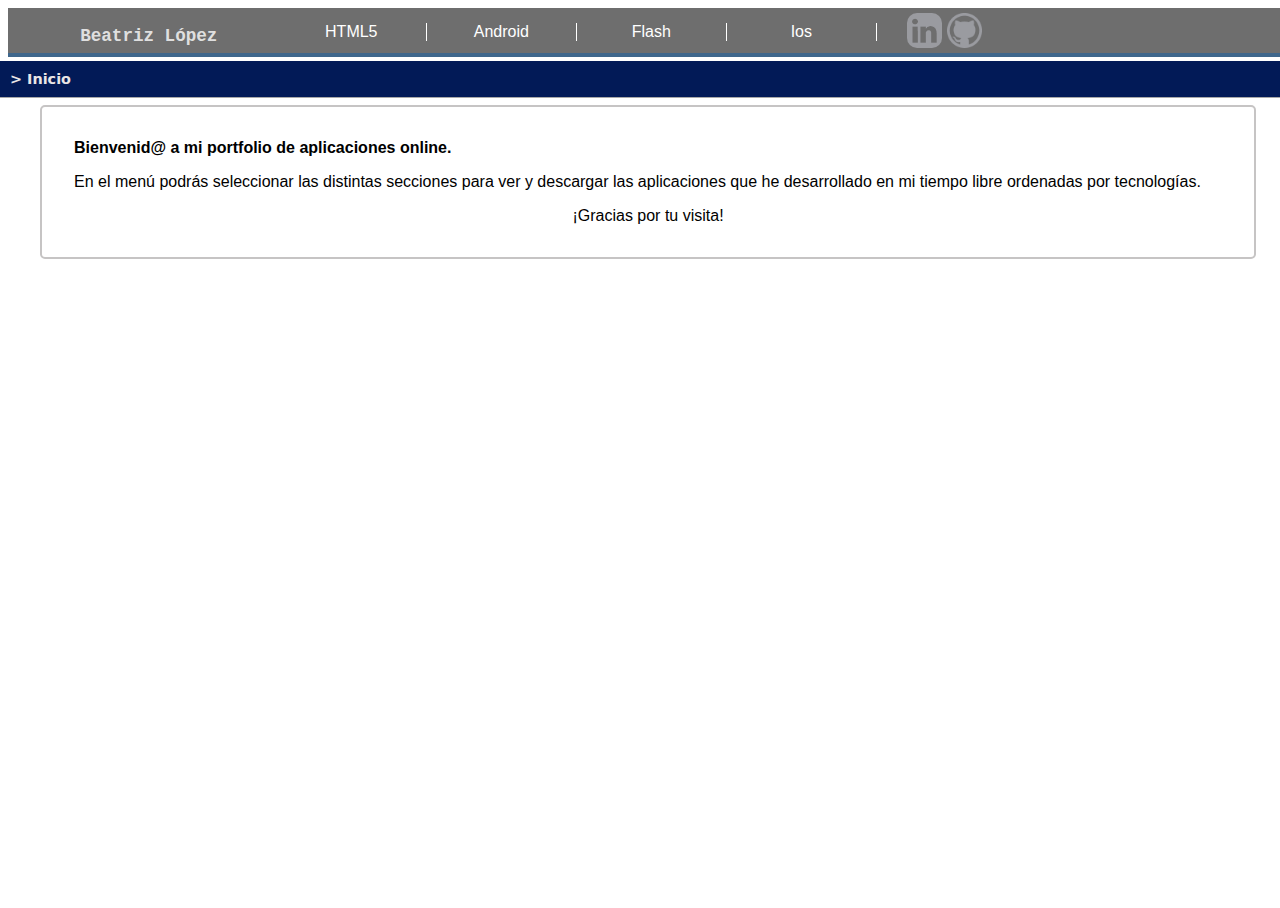
==== index.html @ 855ff024 "versin inicial" ====
<!DOCTYPE html>

<html>
<head>
<link rel="shortcut icon" href="" type="image/jpg"/>
<meta http-equiv="Content-Type" content="text/html; charset=UTF-8" />
<meta name="viewport" content="width=device-width, initial-scale=1" />
<meta name="description" content="Curriculum online"/>
<meta name="keywords" content="curriculum, technology"/>
<script type="text/javascript" src="jquery-1.8.3.js"> </script>
<script type="text/javascript" src="index.js"> </script>
<link rel="stylesheet" href="http://meyerweb.com/eric/tools/css/reset/reset.css" content="text/css; charset=UTF-8"/>
<link rel="stylesheet" href="index.css" content="text/css; charset=UTF-8"/>
<script type="text/javascript">
// Cargamos el script propio despues de la pagina para no retardarla
 /*function downloadJSAtOnload() {
 
 console.log("downloadJSATOnload");
 var element = document.createElement("script");
 element.src = "index.js";
 element.content="text/javascript; charset=UTF-8";
 document.body.appendChild(element);
 inicializar();
 
}*/

 // Check for browser support of event handling capability
 if (window.addEventListener)
 window.addEventListener("load", downloadJSAtOnload, false);
 else if (window.attachEvent)
 window.attachEvent("onload", downloadJSAtOnload);
 else window.onload = downloadJSAtOnload;

function inicializar(){
 hideAll();
	  $("#content").show();
$( "#icon1" ).hover(
	function() {
		$("#tooltip1").show();
	}, function() {
		$("#tooltip1").hide();
	}
	);
	$( "#icon2" ).hover(
	function() {
		$("#tooltip2").show(); 
	}, function() {
		$("#tooltip2").hide();	 
	}
	);
	$( "#icon3" ).hover(
	function() {
		$("#tooltip3").show(); 
	}, function() {
		$("#tooltip3").hide();	 
	}
	);
	$( "#icon4" ).hover(
	function() {
		$("#tooltip4").show(); 
	}, function() {
		$("#tooltip4").hide();	 
	}
	);
	$( "#icon5" ).hover(
	function() {
		$("#tooltip5").show(); 
	}, function() {
		$("#tooltip5").hide();	 
	}
	);
 
}
 

</script>
<title>Portfolio de aplicaciones</title>

</head>

<body>
<div id="head" class="head">
	<!--<div id="firma" onclick="show(0);"  title="Beatriz L�pez">
		<h1>Beatriz L�pez</h1>
		<h1 id="sombra">Beatriz L�pez</h1>
	</div>-->
	<!--<a id="btn_lnk" href="https://www.linkedin.com/pub/beatriz-lopez/36/3a0/22a" target="_blank"></a>-->
	
	<div class="menu">
	<button id="firma" class="btn_h" onclick="show(0);">Beatriz L&oacute;pez</button>
		<button id="btn_html" class="btn_h" onclick="show(1);">HTML5</button>
		<button id="btn_android" class="btn_h"  onclick="show(2);">Android</button>
		<button id="btn_flash" class="btn_h" onclick="show(3);">Flash</button>
		<button id="btn_ios" class="btn_h" onclick="show(4);">Ios</button>
		<a id="btn_linked" class="btn_l" href="http://es.linkedin.com/pub/beatriz-lopez/36/3a0/22a"></a>
		<a id="btn_git" class="btn_l" href="http://www.github.es"></a>
	</div>
</div>
<div id="content" class="content">
	<h2 class="loc">> Inicio</h2>
	<p class="bold">Bienvenid@ a mi portfolio de aplicaciones online.</h2>
	<p>En el men&uacute; podr&aacute;s seleccionar las distintas secciones para ver y descargar las aplicaciones que he desarrollado en mi tiempo libre ordenadas por tecnolog&iacute;as.</p>
	<p class="center">&iexcl;Gracias por tu visita!</p>
</div>

<div id="contentH" class="content">
	<h2 class="loc">> <span id="enlace" onclick="show(1)"> Aplicaciones HTML5 </span> <span id="tmp"> </span></h2>
	
	<div id="prevH" class="previos">
	<div class="cuadrado" onclick="show(11);">
	<div class="block">

		<img class="appIcon" alt="London Tour icon" src="[data-uri]"/>
		<p class="titulo" >Puzzlink </p>
	</div>	
	</div>
	<div class="cuadrado" onclick="show(12);">
	<div class="block">

		<img class="appIcon" alt="London Tour icon" src="[data-uri]"/>
			<p class="titulo" >Space Invaders</p>
	</div>
	</div>
	<div class="cuadrado" onclick="show(13);">
		<div class="block">

		<img class="appIcon" alt="London Tour icon" src="[data-uri]"/>
			<p class="titulo" >2048</p>
	</div>
	
	</div>
	

	
	
	</div>
	<div id="html1" class="app" hidden>
		<div id="info" class="info">
			<img class="appIcon" alt="Puzzlink icon" src="img/puzzlink.jpg"/>
			<div id="enlaces" class="enlaces">
				<a class="link" href="http://www.puzzlink.hol.es/" title="Puzzlink" target="_blank">
				<p class="link">Visitar p�gina</p>
				</a>
				<p class="link" onclick="alert()">Ver im�genes</p>
			</div>
			<p class="desc">Aplicaci�n web sobre la asociaci�n de ideas. Desarrollada con HTML5, jquery.</p>
		</div>	
	</div>
	
		<div id="html2" class="app" hidden>
		<div id="info" class="info">
			<img class="appIcon" alt="Puzzlink icon" src="img/space.png"/>
			<div id="enlaces">
				<a href="/space" title="Space Invaders" target="_blank">
				<p class="link">Visitar p�gina</p>
				</a>
				<p class="link" onclick="alert()">Ver im�genes</p>
			</div>
			<p class="desc">Tradicional juego del Space invaders desarrollado en HTML5 (canvas).</p>
		</div>	
	</div>


<div id="html3" class="app" hidden>
		<div id="info" class="info">
			<img class="appIcon" alt="Puzzlink icon" src="img/2048.png"/>
			<div id="enlaces">
				<a href="/2048" title="2048" target="_blank">
				<p class="link">Visitar p�gina</p>
				</a>
				<p class="link" onclick="alert()">Ver im�genes</p>
			</div>
			<p class="desc">Tradicional juego del 2048.</p>
		</div>	
	</div>
</div>

<div id="contentA" class="content">
	<h2 class="loc"> > Aplicaciones Android</h2>
	<div id="prevA" class="previos">
	<div class="cuadrado" onclick="show(21);">
	<div class="block">

		<img class="appIcon" alt="London Tour icon" src="[data-uri]"/>
		<p class="titulo" >LondonTour </p>
	</div>	
	</div>
	<div class="cuadrado" onclick="show(22);">
	<div class="block">

		<img class="appIcon" alt="London Tour icon" src="[data-uri]"/>
			<p class="titulo" >My Events</p>
	</div>
	</div>
	<div class="cuadrado" onclick="show(23);">
		<div class="block">

		<img class="appIcon" alt="London Tour icon" src="[data-uri]"/>
			<p class="titulo" >2048</p>
	</div>
	
	</div>

	</div>
	<div id="android1" class="app">
		<div id="info" class="info">
			<img class="appIcon" alt="London Tour icon" src="[data-uri]"/>
			<div id="enlaces">
				<a href="/apps/LondonTour.apk" title="LondonTour" >
					<p class="link">Descargar el .apk</p>
				</a>
				<p class="link" onclick="alert()">Ver im�genes</p>
			</div>
			<p class="desc">Aplicaci�n Tur�stica de Londres, desarrollada para Android. Se pueden consultar los lugares de inter�s, ver fotograf�as, acceder a las principales webs de los monumentos o situarlos en un mapa.</p>
		</div>
		
		
		
	</div>
</div>

<div id="contentF" class="content">
	<h2 class="loc"> > Aplicaciones Flash</h2>
	<div id="prevF" class="previos">
	<div class="cuadrado" onclick="show(31);">
	<div class="block">

		<img class="appIcon" alt="London Tour icon" src="[data-uri]"/>
		<p class="titulo" >Wally </p>
	</div>	
	</div>
	<div class="cuadrado" onclick="show(32);">
	<div class="block">

		<img class="appIcon" alt="London Tour icon" src="[data-uri]"/>
			<p class="titulo" >Alicia</p>
	</div>
	</div>

	</div>
		<div id="flash1" class="app">
		<div id="info" class="info">
			<img class="appIcon" alt="Wally icon" src="img/wally.png"/>
			<div id="enlaces">
					<a href="/apps/wally.swf" title="Wally" target="_blank">
					<p class="link">Ver aplicaci�n online</p>
				</a>
				<p class="link" onclick="alert()">Ver im�genes</p>
			</div>
			
			<p class="desc">Juego Flash �Donde est� wally?</p>
			
		</div>
	</div>
	
	
		<div id="flash2" class="app">
		<div id="info" class="info">
			<img class="appIcon" alt="Alice icon" src="img/alicia.png"/>
			<div id="enlaces">
				<a href="/apps/wonderland.swf" title="Alicia" target="_blank">
					<p class="link">Ver aplicaci�n online</p>
				</a>
				<p class="link" onclick="alert()">Ver im�genes</p>
			</div>
			<p class="desc">Juego/Cuento Flash "Alicia en el pais de las maravillas"</p>
		</div>
		
		
		
	</div>
	
</div>

<div id="contentI" class="content">
	
	<h2 class="loc">> Aplicaciones IOS</h2>
	
		<div id="ios1" class="app">
		<div id="info" class="info">
			<img class="appIcon" alt="MiMenu icon" src="img/puzzlink.jpg"/>
			<div id="enlaces" class="enlaces">
				<a href="http://www.puzzlink.hol.es/" title="Puzzlink" >
					<p class="link">Descargar .apk</p>
				</a>
				<p class="link" onclick="alert()">Ver im�genes</p>
			</div>
			<p class="desc">Aplicaci�n recetario de cocina para dispositivos IOS</p>
		</div>
	</div>
</div>
</body>
</html>
---- index.css ----
@charset "UTF-8";


html,body{
	width:100%;
	height:100%;
	font-size: 100%;	
	/*background-color:rgba(150, 192, 209, 0.83);*/
	background-color:white;
}
p{
font-family: arial,sans-serif;
margin:1em;
}
.head{
	top:0;
	background-color:rgba(110,110,110,1);/*rgba(112,112,112,0.85);*/
	height:45px;
	width:100%;
	border-bottom:4px solid rgba(55, 102, 146, 0.85);/*Azul*/
	/*4px solid rgba(143, 80, 80, 0.85);*/
}
#enlace:hover{
text-decoration:underline;
cursor:default;
}
.titulo{
text-align: -webkit-center;
font-family: arial,sans-serif;
margin: 10px;
padding: 5px;
color:#7C7D7E;
 
font-weight:bold;
}
.block{
width: 100%;
}
div.previos{
height: 100%;
display: -webkit-box;
padding-top: 2%;
 
 }
div.cuadrado{
width: 8em;
height: 8em;
margin: 2em;
background-color: white;/*#D9DDE3;*/
display: inline-flex;
box-shadow: 5px 5px 10px rgb(189, 189, 189);
cursor:pointer;
border-radius: 10px;
-webkit-border-radius: 10px;
-moz-border-radius: 10px;
}

h1, #firma{

	font-weight: bold;
	font-size: 1.1em;
	color: rgba(255,255,255,0.8);
	font-family: Consolas, "Andale Mono", "Lucida Console", "Lucida Sans Typewriter", Monaco, "Courier New", monospace;
	/*margin-right: 2%;*/
	margin-left:1%;
	border: none;
	width: 20%;
	margin-top: 1%;
}


p.center{
text-align:center;
font-family: "Avant Garde", Avantgarde, "Century Gothic", CenturyGothic, "AppleGothic", sans-serif;
}
p.bold{
font-weight:bold;	
}
#content{
font-size: 1em;
font-family: Optima, Segoe, "Segoe UI", Candara, Calibri, Arial, sans-serif;
padding:1em;

}

h2.loc{
position:absolute;
top: 49px;
left:0;
width:100%;
font-size: 0.9em;
color: #EAE6E6;/*#696969;*/
margin-bottom: 1.5em;
 
font-weight: bold;
background-color: #021A57;/*rgb(233, 233, 233);*/
padding: 10px 0 10px 10px;
border-bottom: 1px solid #A8A8A8;
 font-family:Segoe, "Segoe UI", "DejaVu Sans", "Trebuchet MS", Verdana, sans-serif;
}

h3{
font-family: arial,sans-serif;
margin-bottom: 2em;
font-weight:bold;
text-align: center;
text-shadow: 1px 2px 1px #575757;
color:white;
height: 2em;
line-height: 2em;
background-color: rgba(143, 80, 80, 0.85);
background-image: -moz-linear-gradient( rgba(55, 102, 146, 0.85),rgba(112,112,112,0.85));
background-image: -webkit-linear-gradient( rgba(55, 102, 146, 0.85),rgba(112,112,112,0.85));
background-image: linear-gradient(rgba(55, 102, 146, 0.85),rgba(112,112,112,0.85));
background-repeat: repeat-x;
height: 8%;
}
div.info{
display: -webkit-box;
width:100%;
height:100%;

}

img.icon{
width:2.5em;
height:2.5em;
cursor:pointer;
background-color:rgba(150, 192, 209, 0.83);
background-image: -moz-linear-gradient( rgba(150, 192, 209, 0.83),white);
background-image: -webkit-linear-gradient( rgba(150, 192, 209, 0.83),white);
background-image: linear-gradient(rgba(150, 192, 209, 0.83),white);
background-repeat: repeat-x;
padding: 0.75em;
margin:0em;
}
img.icon:hover{
background-color:black;
}
.menu{
display: inline-flex;
width:100%;
margin-top: 5px;
}

.content{
/*border-top:2px solid rgba(55, 102, 146, 0.85);*/
/*border-bottom:2px solid rgba(55, 102, 146, 0.85);*/
 
background-color:white;/*rgba(150, 192, 209, 0.83);*/
/*background-image: -moz-linear-gradient( rgba(230, 230, 230, 0.56),white);
background-image: -webkit-linear-gradient( rgba(230, 230, 230, 0.56),white);
background-image: linear-gradient(rgba(230, 230, 230, 0.56),white);
background-repeat: repeat-x;*/
/*padding: 30em;*/
/*margin-top:  24px;*/
 margin-top:3em;
 margin-left:2em;
  margin-right:2em;
  border:solid #C6C4C4 2px;
  border-radius: 5px;
-webkit-border-radius: 5px;
-moz-border-radius: 5px;
 

 }
.appIcon{
margin: 15px;
border-style: solid;
border-color:rgba(114, 114, 114, 0.85);
border-width: 1px 4px 4px 1px;
border-radius: 5px;
-webkit-border-radius: 5px;
-moz-border-radius: 5px;
width:5em;
height:5em;
}

/*.enlaces{
height:6em;

}*/
#tooltip1{
display:none;
}
#tooltip2{
display:none;
left: 24.5em
}
#tooltip3{
display:none;
left:  29.8em;
}
#tooltip4{
display:none;
left:  35.2em;
}
#tooltip5{
display:none;
left: 40.5em;
}
.tooltip{
margin-top: -0.3em;
position: absolute;
font-size: 0.8em;
width: 3.5em;
padding: 0.75em;
margin:0em;
font-family: arial,sans-serif;
background-color:rgba(150, 192, 209, 0.83);
background-image: -moz-linear-gradient( rgba(150, 192, 209, 0.83),white);
background-image: -webkit-linear-gradient( white,rgba(150, 192, 209, 0.83));
background-image: linear-gradient(white,rgba(150, 192, 209, 0.83));
background-repeat: repeat-x;
color:white;
font-weight:bold;
text-shadow: 2px 1px 1px white;
color:rgb(88,88,88);
text-align:center;
}
div.app{
position:absolute;
top:100px;
left:10%;
margin-bottom: 2em;
border-radius: 10px;
-webkit-border-radius: 10px;
-moz-border-radius: 10px;
background-color: rgb(247, 247, 247);
/*width:80%;
height: 90%;*/
box-shadow: 5px 5px 10px rgba(189, 189, 189, 0.4);
}
p.link,a.link{
color:rgb(98, 98, 107);
/*text-decoration:underline;*/
font-family:fantasy;
cursor:pointer;
}
p.desc{
font-size:1em;
width:60%;
border:solid 1px rgb(224, 217, 217);
padding:2%;
font-family:monospace;
background-color:white;
margin-left:3em;
/*height: 50%;*/
}
#btn_linked{
	background-image:url(img/linkedinicon.png);
}
#btn_linked:hover{
	background-image:url(img/linkediniconh.png);
}
#btn_git{
margin-left:5px;
background-image:url(img/github_icon.png);
}
#btn_git:hover{
margin-left:5px;
background-image:url(img/githubh.png);
}


.btn_l{
width:35px;
height:35px;
 
border-radius: 10px;
-webkit-border-radius: 10px;
-moz-border-radius: 10px;
margin-left:30px;
-webkit-background-size: cover; -moz-background-size: cover; -o-background-size: cover;

}
.btn_h {
	font-family: Verdana, Arial, sans-serif;
	font-size: 1em;
	text-align:center;
	text-align: -webkit-center;
	color:white;
	border:none;
	border-right:1px solid white;
	height: 100%;/*2.2em;*/
	width:150px; /*7.5em;*/
	margin-top:10px;
	padding: 0px;
	background-color:transparent;
	-webkit-transition: color 0.4s ease-out;
-moz-transition: color 0.4s ease-out;
-ms-transition: color 0.4s ease-out;
-o-transition: color 0.4s ease-out;
transition: color 0.4s ease-out;
margin-left: 0px;


}
/*
#btn_android{
background-image:url(img/btn_a_off.png);	

}
#btn_flash{
background-image:url(img/btn_f_on.png);	
 
}
#btn_html{
background-image:url(img/btn_h_on.png);	
 
}
#btn_ios{
background-image:url(img/btn_apple.png);
 
}*/
#btn_lnk{
background-image: url(img/linkedin.png);
background-repeat: no-repeat;
background-size: contain;
height: 3em;
margin-top: 0.5em;
margin-left: -3em;
position: absolute;
padding-right: 3em;

}
 

#btn_android:hover, #btn_ios:hover,#btn_flash:hover,#btn_html:hover{
color:#c2c2c2;

}
#sombra{
transform: rotate(0deg) scale(0.983) skew(-29deg) translate(21px);
-webkit-transform: rotate(0deg) skew(-29deg) translate(11px,0px);
-moz-transform: rotate(0deg) skew(-29deg) translate(11px,0px);
-o-transform: rotate(0deg) skew(-29deg) translate(11px,0px);
-ms-transform: rotate(0deg) skew(-29deg) translate(11px,0px);
color:rgba(153, 153, 153, 0.65);
z-index: -1;
}
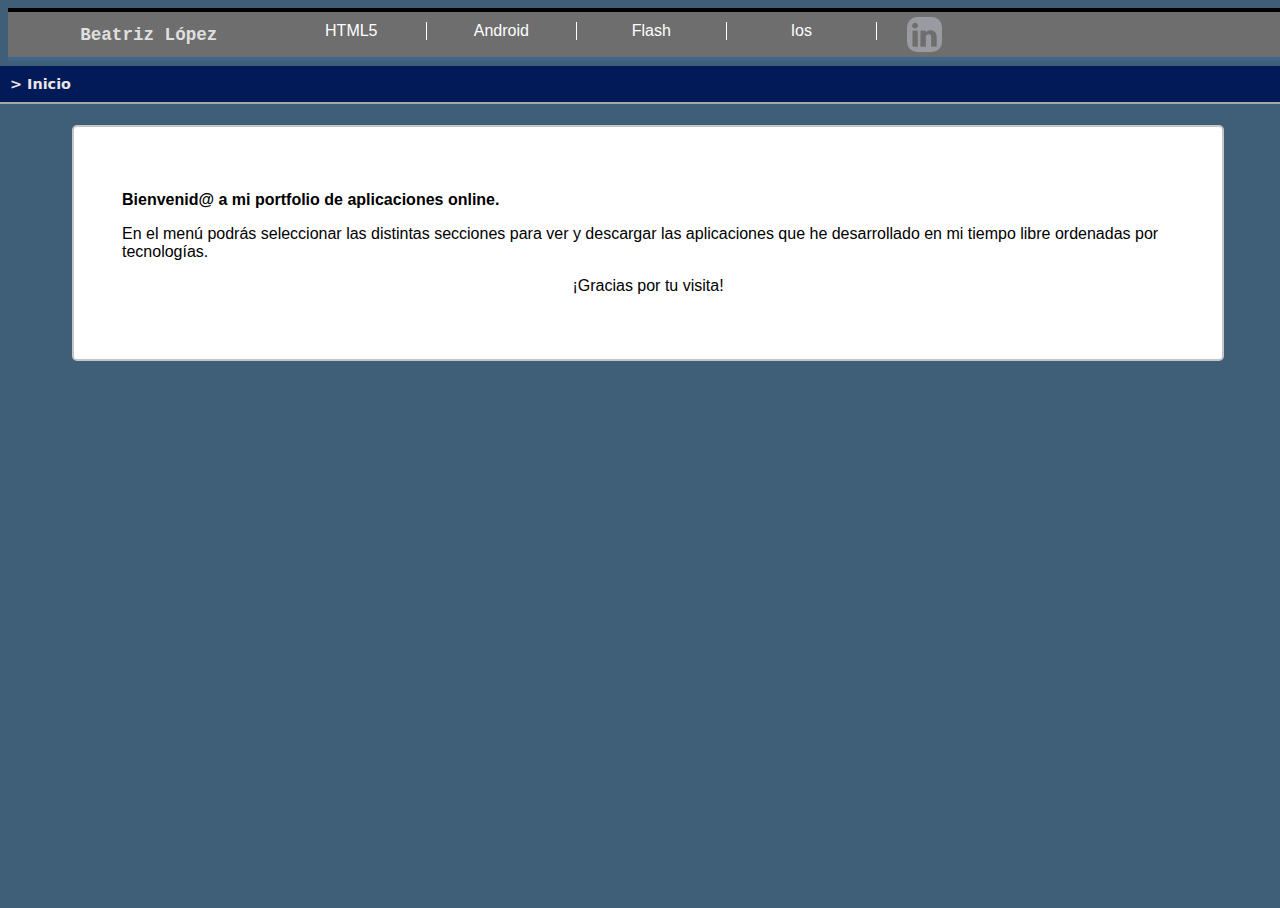
==== commit 55d67b1f: "30Julio" ====
--- a/index.html
+++ b/index.html
@@ -34,7 +34,7 @@
 function inicializar(){
  hideAll();
 	  $("#content").show();
-$( "#icon1" ).hover(
+/*$( "#icon1" ).hover(
 	function() {
 		$("#tooltip1").show();
 	}, function() {
@@ -68,7 +68,7 @@
 	}, function() {
 		$("#tooltip5").hide();	 
 	}
-	);
+	);*/
  
 }
  
@@ -92,8 +92,9 @@
 		<button id="btn_android" class="btn_h"  onclick="show(2);">Android</button>
 		<button id="btn_flash" class="btn_h" onclick="show(3);">Flash</button>
 		<button id="btn_ios" class="btn_h" onclick="show(4);">Ios</button>
-		<a id="btn_linked" class="btn_l" href="http://es.linkedin.com/pub/beatriz-lopez/36/3a0/22a"></a>
-		<a id="btn_git" class="btn_l" href="http://www.github.es"></a>
+     <a  href="http://es.linkedin.com/pub/beatriz-lopez/36/3a0/22a">   <button class="btn_l" id="btn_linked"></button></a>
+		
+		
 	</div>
 </div>
 <div id="content" class="content">
@@ -104,20 +105,20 @@
 </div>
 
 <div id="contentH" class="content">
-	<h2 class="loc">> <span id="enlace" onclick="show(1)"> Aplicaciones HTML5 </span> <span id="tmp"> </span></h2>
+	<h2 class="loc"> <span id="enlace" onclick="show(1)"> Aplicaciones HTML5 </span> <span id="tmp"> </span></h2>
 	
 	<div id="prevH" class="previos">
 	<div class="cuadrado" onclick="show(11);">
 	<div class="block">
 
-		<img class="appIcon" alt="London Tour icon" src="[data-uri]"/>
+		<img class="appIcon" alt="London Tour icon" src="img/iconpuzz.png">
 		<p class="titulo" >Puzzlink </p>
 	</div>	
 	</div>
 	<div class="cuadrado" onclick="show(12);">
-	<div class="block">
-
-		<img class="appIcon" alt="London Tour icon" src="[data-uri]"/>
+	<div class="block" >
+
+		<img id="invaders" class="appIcon" src="img/invaders.png">
 			<p class="titulo" >Space Invaders</p>
 	</div>
 	</div>
@@ -135,15 +136,17 @@
 	
 	</div>
 	<div id="html1" class="app" hidden>
-		<div id="info" class="info">
-			<img class="appIcon" alt="Puzzlink icon" src="img/puzzlink.jpg"/>
+		<div id="info" class="previos">
+			<img class="appIconDet" alt="Puzzlink icon" src="img/puzzlink.jpg"/>
 			<div id="enlaces" class="enlaces">
 				<a class="link" href="http://www.puzzlink.hol.es/" title="Puzzlink" target="_blank">
-				<p class="link">Visitar p�gina</p>
-				</a>
-				<p class="link" onclick="alert()">Ver im�genes</p>
-			</div>
-			<p class="desc">Aplicaci�n web sobre la asociaci�n de ideas. Desarrollada con HTML5, jquery.</p>
+				<p class="link">Visitar p&aacute;gina</p>
+				</a>
+				<p class="link" onclick="alert()">Ver im&aacute;genes</p>
+			</div>
+            <div class="desc">
+			<p >Aplicaci&oacute;n web sobre la asociaci&oacute;n de ideas. Desarrollada con HTML5, jquery.</p>
+            </div>
 		</div>	
 	</div>
 	
--- a/index.css
+++ b/index.css
@@ -6,15 +6,13 @@
 	height:100%;
 	font-size: 100%;	
 	/*background-color:rgba(150, 192, 209, 0.83);*/
-	background-color:white;
-}
-p{
-font-family: arial,sans-serif;
-margin:1em;
-}
+	background-color:rgb(63, 95, 121);
+}
+
 .head{
 	top:0;
-	background-color:rgba(110,110,110,1);/*rgba(112,112,112,0.85);*/
+	background-color:rgba(110,110,110,1);
+	border-top: 4px solid black;
 	height:45px;
 	width:100%;
 	border-bottom:4px solid rgba(55, 102, 146, 0.85);/*Azul*/
@@ -24,35 +22,51 @@
 text-decoration:underline;
 cursor:default;
 }
+
+ 
 .titulo{
 text-align: -webkit-center;
-font-family: arial,sans-serif;
+font-family: Consolas, "Andale Mono", "Lucida Console", "Lucida Sans Typewriter", Monaco, "Courier New", monospace;
 margin: 10px;
 padding: 5px;
-color:#7C7D7E;
- 
-font-weight:bold;
+color:#6B6B6B;
+font-size:1em;
+ 
+font-weight:normal;
 }
 .block{
 width: 100%;
 }
 div.previos{
 height: 100%;
+width:100%;
 display: -webkit-box;
-padding-top: 2%;
- 
+
+ 
+box-shadow: 5px 5px 10px rgb(189, 189, 189);
+ 
+ 
+ 
+ background-color:  rgba(253, 253, 253, 0.93);
+background-image: -moz-linear-gradient( rgba(255, 255, 255, 1),rgba(253, 253, 253, 0.93));
+background-image: -webkit-linear-gradient( rgba(255, 255, 255, 1),rgba(253, 253, 253, 0.93));
+background-image: linear-gradient(rgba(255, 255, 255, 1),rgba(253, 253, 253, 0.93));
+background-repeat: repeat-x;
+
+
  }
 div.cuadrado{
 width: 8em;
 height: 8em;
-margin: 2em;
-background-color: white;/*#D9DDE3;*/
+margin: 3em;
+background-color: #EEEEEE;
 display: inline-flex;
 box-shadow: 5px 5px 10px rgb(189, 189, 189);
 cursor:pointer;
 border-radius: 10px;
 -webkit-border-radius: 10px;
 -moz-border-radius: 10px;
+margin-bottom: 4.5em;
 }
 
 h1, #firma{
@@ -75,27 +89,28 @@
 }
 p.bold{
 font-weight:bold;	
+margin-bottom:1em;
 }
 #content{
 font-size: 1em;
 font-family: Optima, Segoe, "Segoe UI", Candara, Calibri, Arial, sans-serif;
-padding:1em;
+padding:3em;
 
 }
 
 h2.loc{
 position:absolute;
-top: 49px;
+top: 54px;
 left:0;
 width:100%;
 font-size: 0.9em;
 color: #EAE6E6;/*#696969;*/
-margin-bottom: 1.5em;
+
  
 font-weight: bold;
 background-color: #021A57;/*rgb(233, 233, 233);*/
 padding: 10px 0 10px 10px;
-border-bottom: 1px solid #A8A8A8;
+border-bottom: 2px solid #A8A8A8;
  font-family:Segoe, "Segoe UI", "DejaVu Sans", "Trebuchet MS", Verdana, sans-serif;
 }
 
@@ -140,7 +155,7 @@
 .menu{
 display: inline-flex;
 width:100%;
-margin-top: 5px;
+/*margin-top: 5px;*/
 }
 
 .content{
@@ -154,9 +169,9 @@
 background-repeat: repeat-x;*/
 /*padding: 30em;*/
 /*margin-top:  24px;*/
- margin-top:3em;
- margin-left:2em;
-  margin-right:2em;
+ margin-top:4em;
+ margin-left:4em;
+  margin-right:4em;
   border:solid #C6C4C4 2px;
   border-radius: 5px;
 -webkit-border-radius: 5px;
@@ -165,17 +180,28 @@
 
  }
 .appIcon{
-margin: 15px;
-border-style: solid;
+margin: 1.3em;
+/*border-style: solid;
 border-color:rgba(114, 114, 114, 0.85);
 border-width: 1px 4px 4px 1px;
 border-radius: 5px;
 -webkit-border-radius: 5px;
--moz-border-radius: 5px;
+-moz-border-radius: 5px;*/
 width:5em;
 height:5em;
 }
-
+ 
+.appIconDet{
+margin: 1.3em;
+/*border-style: solid;
+border-color:rgba(114, 114, 114, 0.85);
+border-width: 1px 4px 4px 1px;
+border-radius: 5px;
+-webkit-border-radius: 5px;
+-moz-border-radius: 5px;*/
+width:10em;
+height:10em;
+}
 /*.enlaces{
 height:6em;
 
@@ -218,34 +244,38 @@
 color:rgb(88,88,88);
 text-align:center;
 }
-div.app{
+/*div.app{
 position:absolute;
-top:100px;
-left:10%;
+
 margin-bottom: 2em;
 border-radius: 10px;
 -webkit-border-radius: 10px;
 -moz-border-radius: 10px;
 background-color: rgb(247, 247, 247);
-/*width:80%;
-height: 90%;*/
+
 box-shadow: 5px 5px 10px rgba(189, 189, 189, 0.4);
-}
+}*/
 p.link,a.link{
-color:rgb(98, 98, 107);
-/*text-decoration:underline;*/
-font-family:fantasy;
+color:#021A57;
+text-decoration:underline;
+font-family: Verdana, Arial, sans-serif;
 cursor:pointer;
-}
-p.desc{
-font-size:1em;
-width:60%;
-border:solid 1px rgb(224, 217, 217);
-padding:2%;
-font-family:monospace;
-background-color:white;
-margin-left:3em;
-/*height: 50%;*/
+padding-top:2.5em;
+}
+
+.link:hover{
+	color:gray;
+}
+.desc{
+
+
+margin: 1em;
+padding-right: 0.5em;
+border: solid 2px rgb(224, 217, 217);
+padding-top: 1em;
+padding-left: 0.5em;
+font-family: Optima, Segoe, "Segoe UI", Candara, Calibri, Arial, sans-serif;
+margin-left: 2em;
 }
 #btn_linked{
 	background-image:url(img/linkedinicon.png);
@@ -266,12 +296,18 @@
 .btn_l{
 width:35px;
 height:35px;
- 
+ background-color:transparent;
 border-radius: 10px;
 -webkit-border-radius: 10px;
 -moz-border-radius: 10px;
 margin-left:30px;
--webkit-background-size: cover; -moz-background-size: cover; -o-background-size: cover;
+background-size:cover;
+-webkit-background-size: cover; 
+-moz-background-size: cover; 
+-o-background-size: cover;
+border:none;
+ 
+margin-top:5px;
 
 }
 .btn_h {
@@ -339,3 +375,9 @@
 color:rgba(153, 153, 153, 0.65);
 z-index: -1;
 }
+
+.cuadrado:hover{
+	background-color: rgb(63, 95, 121);
+	color:black;
+ 
+}